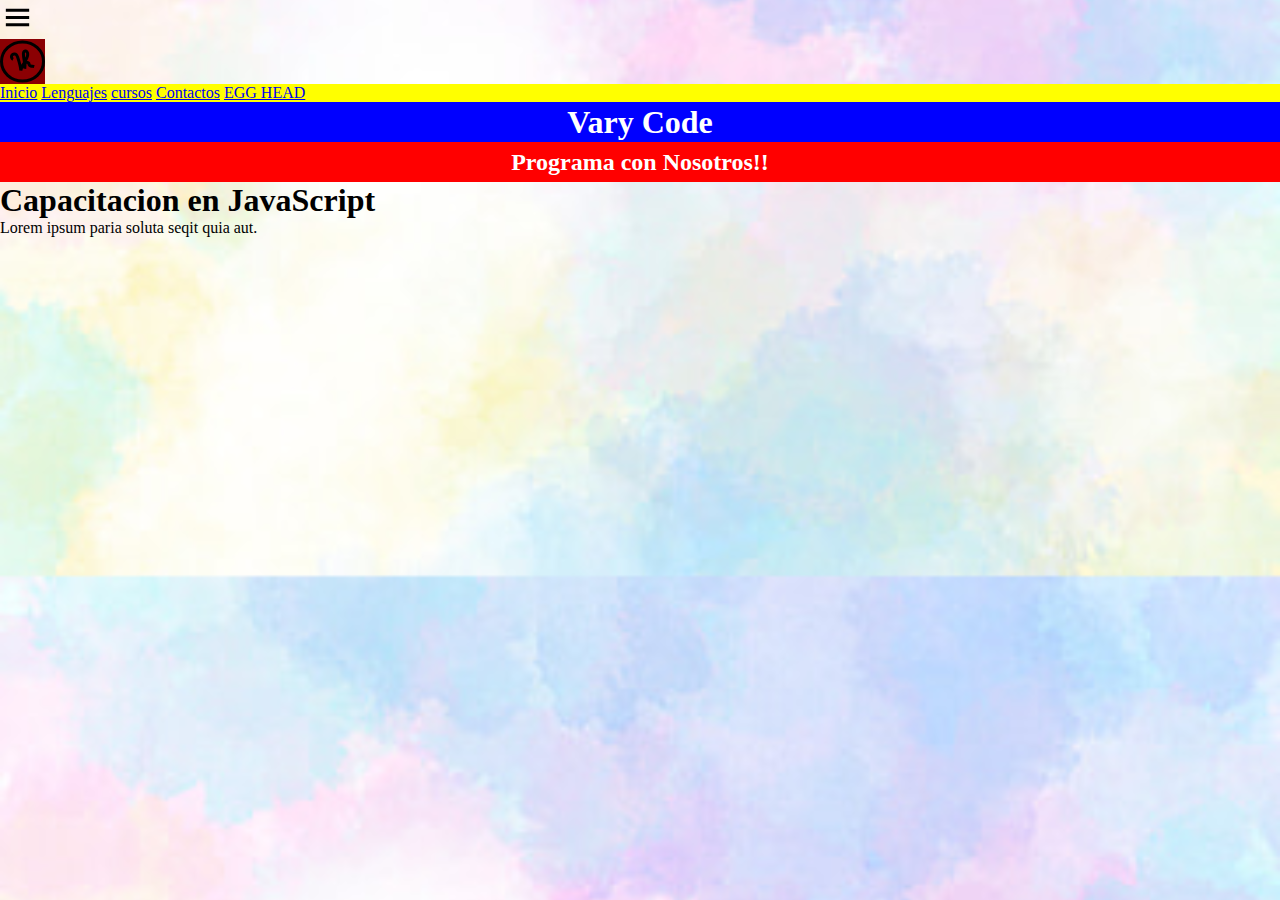
==== index2.html @ f1cd08fe "Update" ====
<!DOCTYPE html>
<html lang="es">
<head>
    <meta charset="UTF-8">
    <meta http-equiv="X-UA-Compatible" content="IE=edge">
    <meta name="viewport" content="width=device-width, initial-scale=1.0">
    <title>JavaScript</title>
    <link rel="shortcut icon" href="img/logo.svg" type="image/x-icon">
    <link rel="stylesheet" href="estilos.css">
</head>
<body>
<style> 
 .menu-navegacion{
    background: yellow;

 }
 .menu {
    width:  35px;
    height: 35px;
 }
 .logo{
    display: flex;
    width: 45px;
    height: 45px;
    flex-direction: column;
 }
 .cabecero {
    display: flex;
    background: blue;
    justify-content: center;
    align-items: center;
    color: white;
    height: 40px;
 }
 .cabecero2{
    display: flex;
    background: red;
    justify-content: center;
    align-items: center;
    color: white;
    height: 40px;
 }
</style>   
<section> 
    
    <header>
       <img src="img/bx-menu.svg" alt="menu" class="menu">
        <img src="img/logo.svg" alt="" class="logo">
        <nav class="menu-navegacion">
         <a href="index.html">Inicio</a>
         <a href="#lenguajes">Lenguajes</a>
         <a href="#cursos">cursos</a>
         <a href="#contactos">Contactos</a>
         <a href="#egg head">EGG HEAD</a>
        </nav>
        <div>
        
        <h1 class="cabecero"><b>Vary Code</b></h1>
        <h2 class="cabecero2">Programa con Nosotros!!</h2>
        <h1 class="Header">Capacitacion en JavaScript</h1>
        <p class="Parrafo1">Lorem ipsum  paria soluta seqit quia aut. </p>
        </div>
    </header>
</section>
</body>
</html>
---- estilos.css ----
*{
    margin: 0;
    padding: 0;
    box-sizing: border-box;

}

body{
    font-family: 'Open Sans', sans-serif;
}

body{
    margin: 0;
    padding: 0;
    background-image: url(img/img.jpg);
    background-size: cover;
    background-position: center;
    font-family: 'Times New Roman', Times, serif;
}
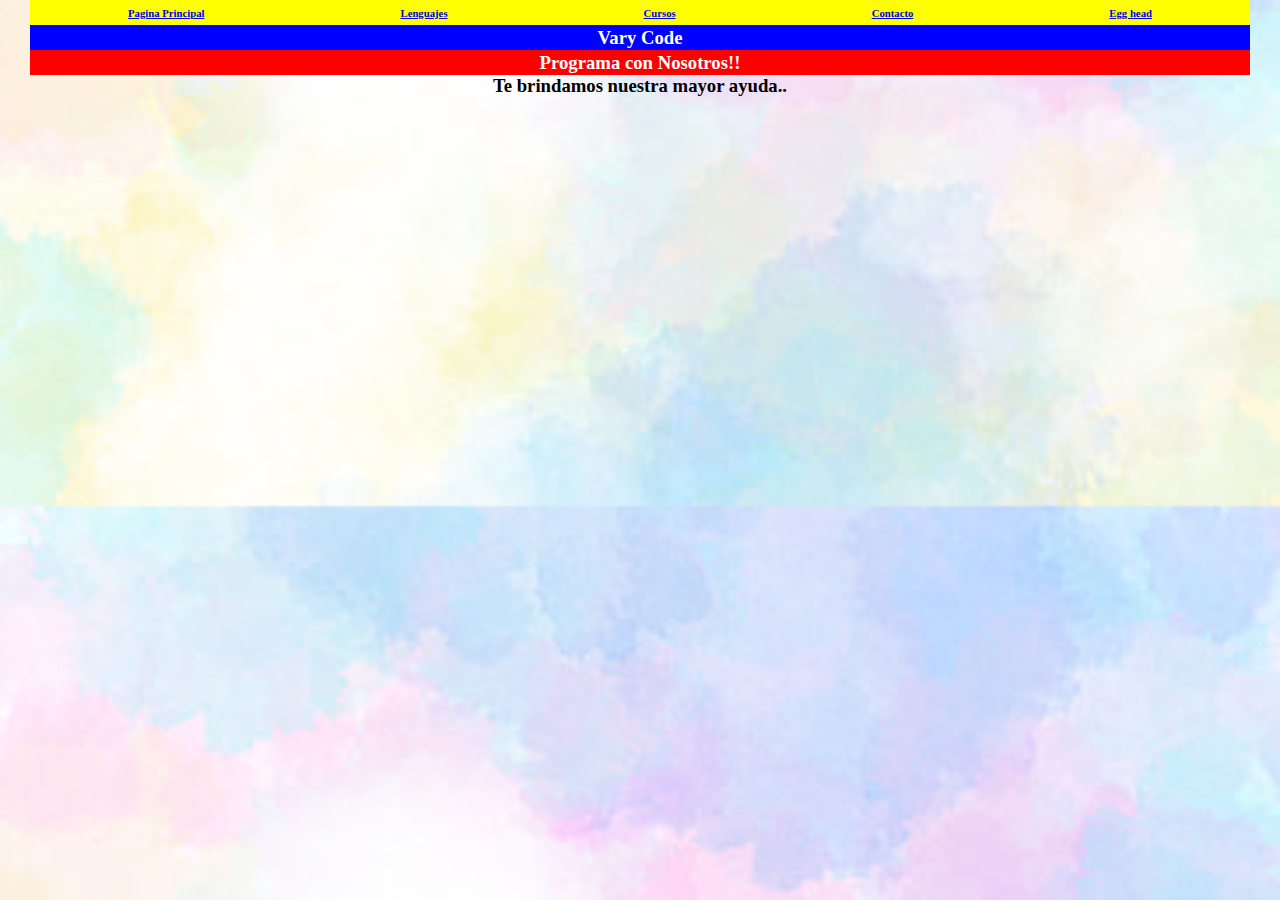
==== commit 0cbc92ed: "update" ====
--- a/index2.html
+++ b/index2.html
@@ -1,66 +1,76 @@
 <!DOCTYPE html>
-<html lang="es">
+<html lang="en">
 <head>
-    <meta charset="UTF-8">
-    <meta http-equiv="X-UA-Compatible" content="IE=edge">
-    <meta name="viewport" content="width=device-width, initial-scale=1.0">
-    <title>JavaScript</title>
-    <link rel="shortcut icon" href="img/logo.svg" type="image/x-icon">
-    <link rel="stylesheet" href="estilos.css">
+   <meta charset="UTF-8">
+   <meta http-equiv="X-UA-Compatible" content="IE=edge">
+   <meta name="viewport" content="width=device-width, initial-scale=1.0">
+   <title>JavaScript Vary Code</title>
+   <link rel="stylesheet" href="estilos.css">
 </head>
 <body>
-<style> 
- .menu-navegacion{
-    background: yellow;
+<div class="body">
+<style>
+     .body{
+      margin-left: 30px;
+      margin-right: 30px;
+      margin-top: 0;
+     }
+     .menu-navegacion {
+            display: flex;
+            justify-content: center;
+            align-items: center;
+            background: yellow;
+            justify-content: space-around;
+            height: 25px;
+         }
+      .head2 {
+            display: flex;
+            justify-content: center;
+            align-items: center;
+            background: blue;
+            height: 25px;
+            color: white;
+         }
 
- }
- .menu {
-    width:  35px;
-    height: 35px;
- }
- .logo{
-    display: flex;
-    width: 45px;
-    height: 45px;
-    flex-direction: column;
- }
- .cabecero {
-    display: flex;
-    background: blue;
-    justify-content: center;
-    align-items: center;
-    color: white;
-    height: 40px;
- }
- .cabecero2{
-    display: flex;
-    background: red;
-    justify-content: center;
-    align-items: center;
-    color: white;
-    height: 40px;
- }
-</style>   
-<section> 
+      .copy {
+            display: flex;
+            background: red;
+            height: 25px;
+            justify-content: center;
+            align-items: center;
+            color: white;
+         }
+      .subtitulo {
+            display: flex;
+            justify-content: center;
+         }
     
-    <header>
-       <img src="img/bx-menu.svg" alt="menu" class="menu">
-        <img src="img/logo.svg" alt="" class="logo">
-        <nav class="menu-navegacion">
-         <a href="index.html">Inicio</a>
-         <a href="#lenguajes">Lenguajes</a>
-         <a href="#cursos">cursos</a>
-         <a href="#contactos">Contactos</a>
-         <a href="#egg head">EGG HEAD</a>
-        </nav>
-        <div>
-        
-        <h1 class="cabecero"><b>Vary Code</b></h1>
-        <h2 class="cabecero2">Programa con Nosotros!!</h2>
-        <h1 class="Header">Capacitacion en JavaScript</h1>
-        <p class="Parrafo1">Lorem ipsum  paria soluta seqit quia aut. </p>
-        </div>
-    </header>
-</section>
+</style>
+   <section>
+   <main>
+   <header class="header">
+      <!--<img src="img/logo.svg" alt="" class="logo">-->
+      <nav class="menu-navegacion">
+       <a href="index.html"><h6>Pagina Principal</h6></a>
+       <a href="#lenguajes"><h6>Lenguajes</h6></a>
+       <a href="#cursos"><h6>Cursos</h6></a>
+       <a href="#contacto"><h6>Contacto</h6></a>
+       <a href="#egg head"><h6>Egg head</h6></a>
+      </nav>
+      <div class="contenedor-head">
+         <div>
+            <h3 class="head2">Vary Code</h3>
+            <h3 class="copy">Programa con Nosotros!!</h3>
+         </div>
+      </div>
+      <div>
+         <div style="color :rgb(0, 0, 0)">
+            <h3 class="subtitulo">Te brindamos nuestra mayor ayuda..</h3>
+         </div>
+      </div>
+   </header>
+   </main>
+   </section>
+</div>
 </body>
 </html>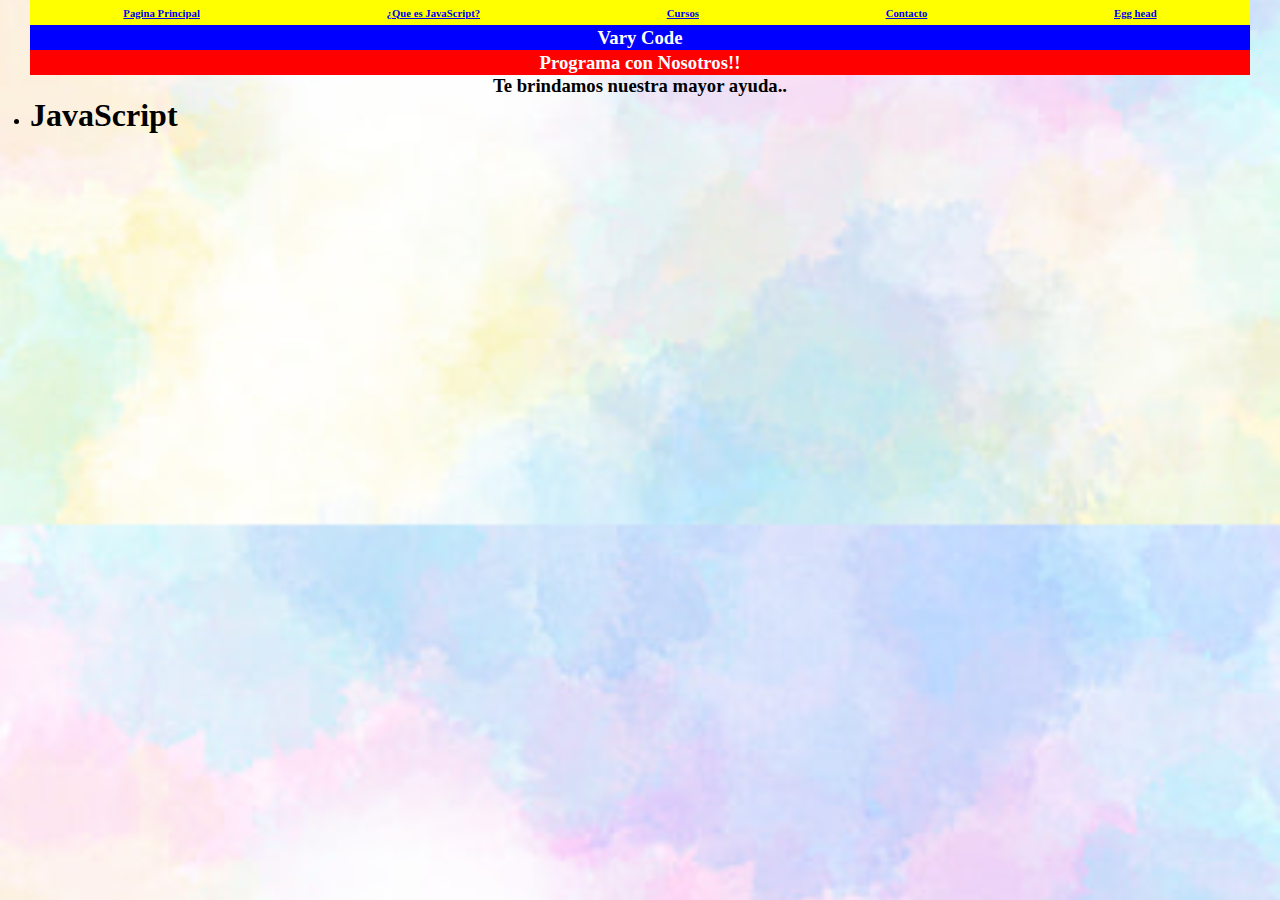
==== commit 8295ad67: "update" ====
--- a/index2.html
+++ b/index2.html
@@ -52,7 +52,7 @@
       <!--<img src="img/logo.svg" alt="" class="logo">-->
       <nav class="menu-navegacion">
        <a href="index.html"><h6>Pagina Principal</h6></a>
-       <a href="#lenguajes"><h6>Lenguajes</h6></a>
+       <a href="#javascript"><h6>¿Que es JavaScript?</h6></a>
        <a href="#cursos"><h6>Cursos</h6></a>
        <a href="#contacto"><h6>Contacto</h6></a>
        <a href="#egg head"><h6>Egg head</h6></a>
@@ -71,6 +71,9 @@
    </header>
    </main>
    </section>
+   <div class="javaScript" id="javascript">
+      <ul><li><h1>JavaScript</h1></li></ul>
+   </div>
 </div>
 </body>
 </html>